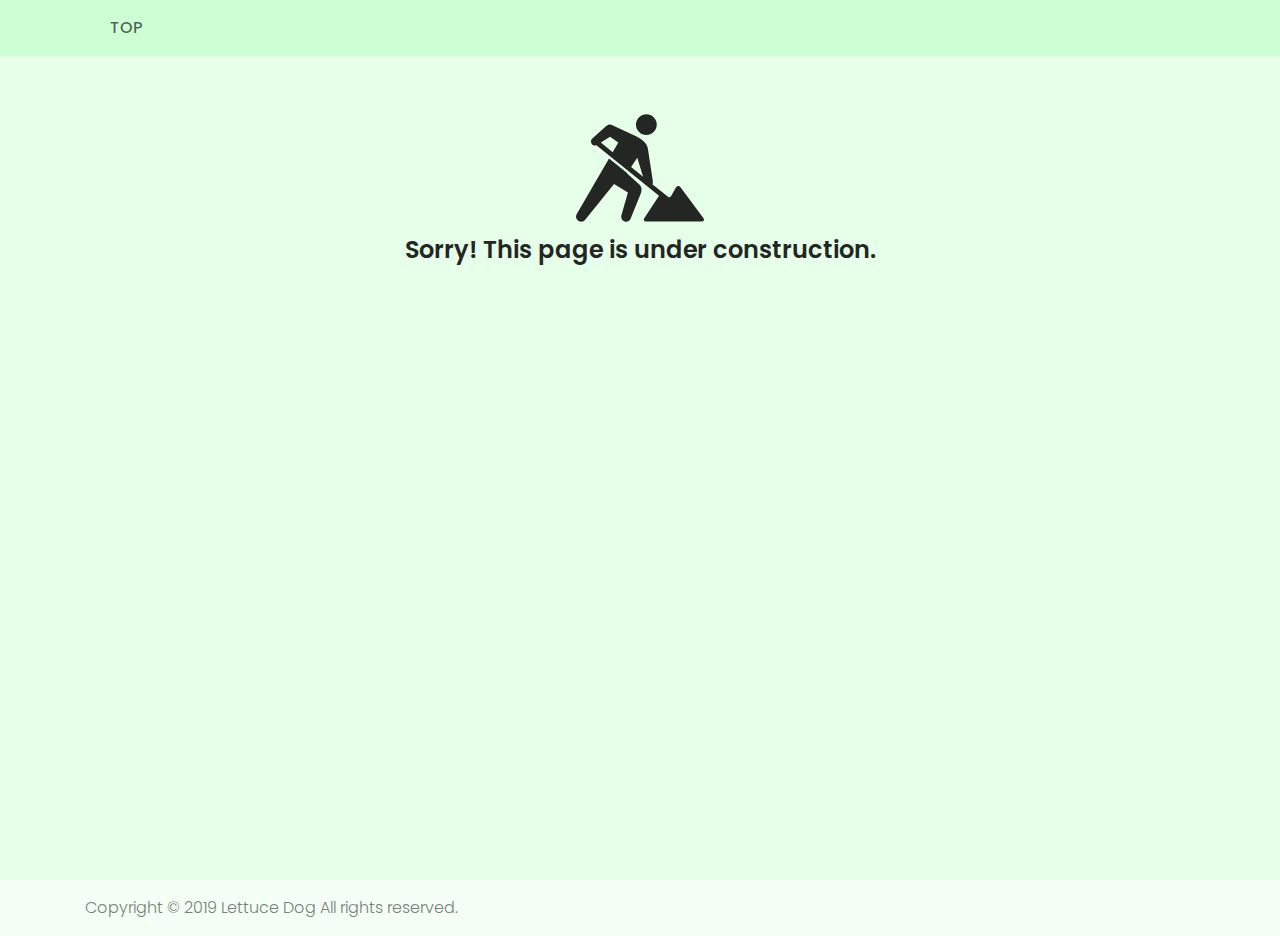
==== construction.html @ 996a26bd "Add top page" ====
﻿<!DOCTYPE html>
<html lang="ja">
    <head>
        <meta name="viewport" content="width=device-width, initial-scale=1, shrink-to-fit=no">
        <meta name="author" content="LettuceDog">
        <meta name="description" content="">
        <meta name="keywords" content="">
        <meta charset="UTF-8">

        <title>Lettuce Dog</title>

        <link href="https://fonts.googleapis.com/css?family=Poppins:300,500,600" rel="stylesheet">
        <link rel="stylesheet" href="css/bootstrap.css">
        <link rel="stylesheet" href="css/construction.css">
    </head>
    <body>
        <header>
            <div class="header-area">
                <div class="container">
                    <div class="row align-items-center">
                        <div class="col-lg-12">
                            <div class="main-menubar text-black">
                                <nav>
                                    <a href="index.html">Top</a>
                                </nav>
                            </div>
                        </div>
                    </div>
                </div>
            </div>
        </header>

        <section class="contents-area">
            <div class="container">
                <div class="row align-items-center">
                    <div class="col-lg-12">
                        <div class="detail-panel center-block">
                            <div class="detail-image" style="background: url(img/construction.png);">
                            </div>
                        </div>
                        <div class="section-title text-center">
                            <h3 class="text-black">Sorry! This page is under construction.</h3>
                        </div>
                    </div>
                </div>
            </div>
        </section>

        <div class="footer-area">
            <footer class="footer">
                <div class="container">
                    Copyright &copy; 2019 Lettuce Dog All rights reserved.
                </div>
            </footer>
        </div>

        <script src="js/vendor/jquery-2.2.4.min.js"></script>
        <script src="https://cdnjs.cloudflare.com/ajax/libs/popper.js/1.11.0/umd/popper.min.js"></script>
        <script src="js/vendor/bootstrap.min.js"></script>
        <script src="js/main.js"></script>
    </body>
</html>
---- css/construction.css ----
/* =================================== */
/*  Construction Page
/* =================================== */

body {
    color: #242624;
    font-family: "Poppins", sans-serif;
    font-size: 16px;
    font-weight: 300;
    position: relative;
    -webkit-font-smoothing: antialiased;
    -moz-osx-font-smoothing: grayscale;
}

h1, h3, h6 {
    font-family: "Poppins", sans-serif;
    color: #242624;
    line-height: 1.5em;
    margin-bottom: 0;
    margin-top: 0;
    font-weight: 500;
}

h1, h3, h6 {
    margin-bottom: 0;
    margin-top: 0;
    font-family: "Poppins", sans-serif;
    font-weight: 600;
    color: #141e14;
}

h1 {
  font-size: 32px;
}

h3 {
  font-size: 24px;
}

h6 {
  font-size: 16px;
}

.text-black {
  color: #242624;
}

.overlay {
  position: absolute;
  left: 0;
  right: 0;
  top: 0;
  bottom: 0;
}

.header-area {
    background-color: #CEFFD4;
    padding: 16px 0;
    position: fixed;
    top: 0;
    width: 100%;
    z-index: 999;
}

.main-menubar {
    position: relative;
}

nav {
  -webkit-transition: all 0.3s ease 0s;
  -moz-transition: all 0.3s ease 0s;
  -o-transition: all 0.3s ease 0s;
  transition: all 0.3s ease 0s;
  transform-origin: 100% 50%;
}

nav a {
  font-size: 16px;
  font-weight: 500;
  text-transform: uppercase;
  color: rgba(20, 30, 20, 0.7);
  margin: 0 25px;
}

nav a:hover {
  color: white;
}

body {
  background-attachment: fixed;
  background-position: top center;
  background-repeat: no-repeat;
  background-size: cover;
  position: relative;
}

.contents-area {
    background-color: #E6FFE9;
    height:880px;
    padding-top: 72px;
    padding-bottom: 112px;
}

.detail-panel {
    margin-top: 32px;
}

    .detail-panel .detail-image {
        height: 128px;
        width: 128px;
        margin: auto;
        background-repeat: no-repeat !important;
        background-size: cover !important;
        background-position: center center !important;
        position: relative;
    }

.footer-area {
    font-size: 16px;
    background-color: #F4FFF5;
    color: #7A7F7A;
    padding: 16px 0;
}
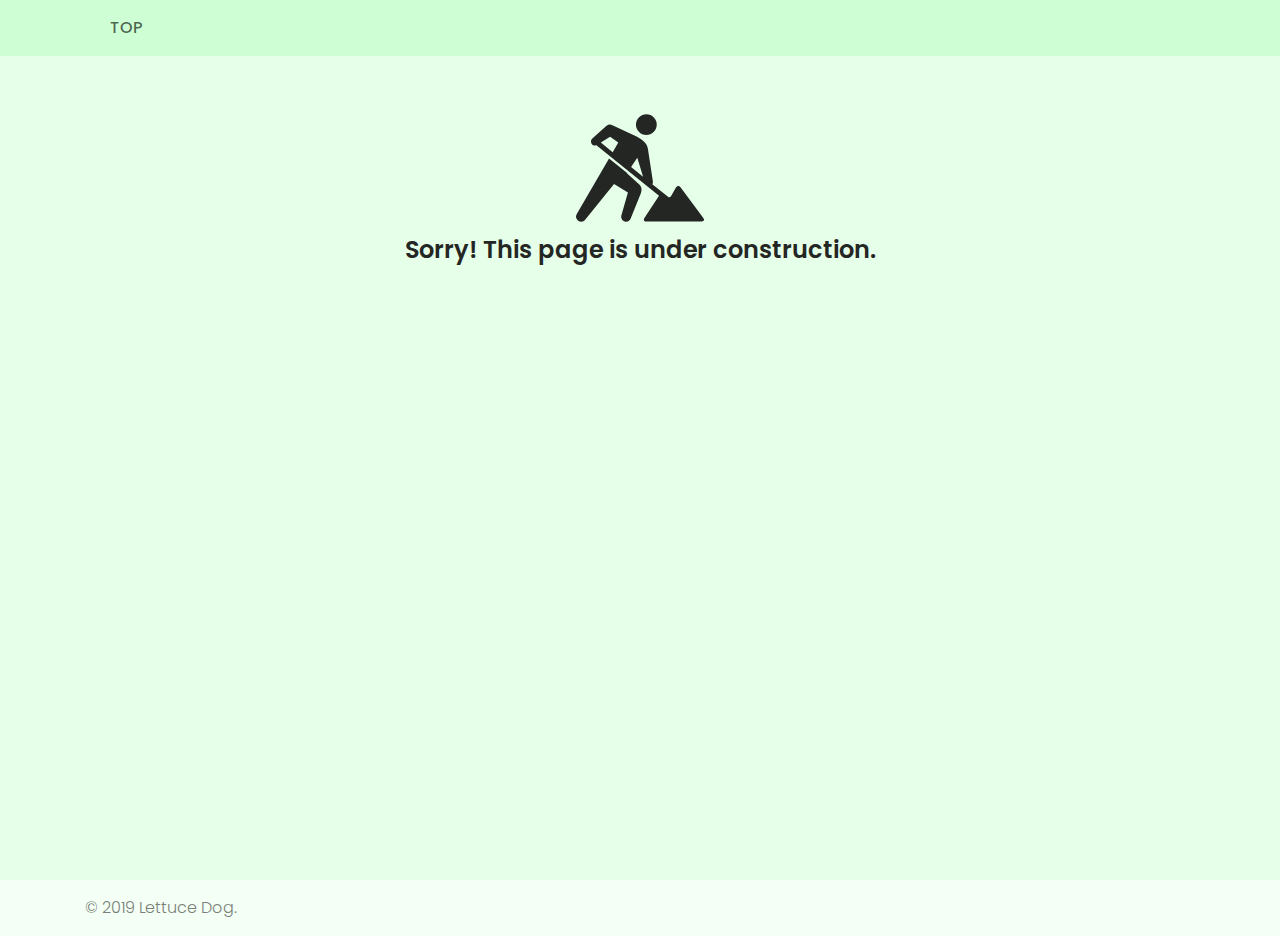
==== commit 70622cf6: "Change Layout" ====
--- a/construction.html
+++ b/construction.html
@@ -49,7 +49,7 @@
         <div class="footer-area">
             <footer class="footer">
                 <div class="container">
-                    Copyright &copy; 2019 Lettuce Dog All rights reserved.
+                    &copy; 2019 Lettuce Dog.
                 </div>
             </footer>
         </div>
